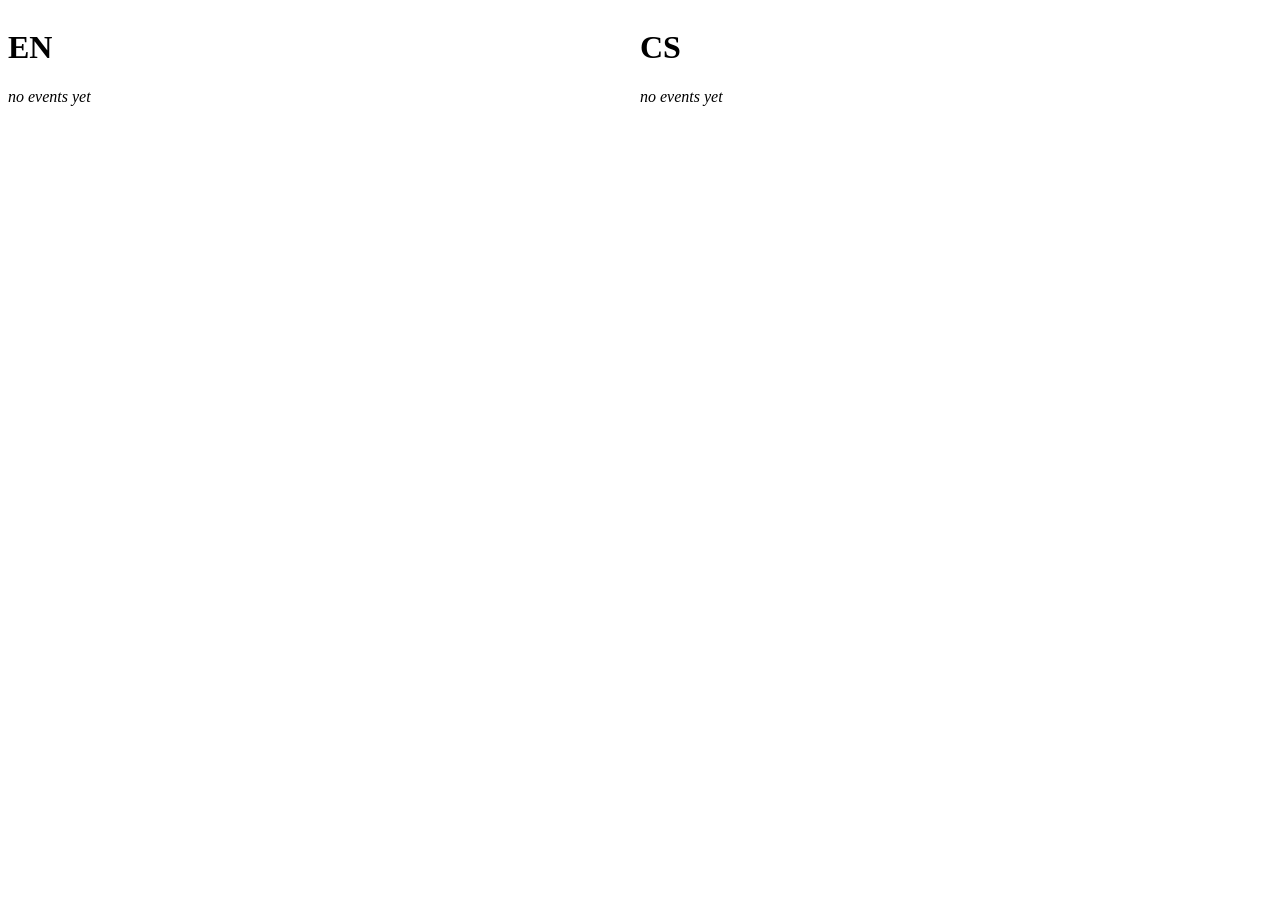
==== index.html @ 8935645e "lightgray" ====
<!DOCTYPE html>
<html>
  <head>
    <meta charset="UTF-8">
    <title>ELITR Online Text Flow</title>
    <style>
      .row {
        display: flex;
      }

      .column {
        flex: 50%;
      }

      .complete {
        color: black;
      }

      .expected {
        color: grey;
      }

      .incoming {
        color: lightgray;
      }

      /*
      ol.reverse {
        display: flex;
        flex-direction: column-reverse;
      }
      */

      li {
        flex: 0 0 auto;
      }
    </style>
  </head>
  <body>

    <div class="row">

      <div class="column">
        <h1>EN</h1>

        <!--<h2>text</h2>-->
        <div id="text-en"><p><em>no events yet</em></p></div>

        <!--
        <h2>flow</h2>
        <div id="flow-en"></div>

        <h2>data</h2>
        <div id="data-en"/></div>
        -->
      </div>

      <div class="column">
        <h1>CS</h1>

        <!--<h2>text</h2>-->
        <div id="text-cs"><p><em>no events yet</em></p></div>

        <!--
        <h2>flow</h2>
        <div id="flow-cs"></div>

        <h2>data</h2>
        <div id="data-cs"></div>
        -->
      </div>

    </div>

    <script>
      var events = new EventSource("{{ data }}");

      var listen = function (kind) {
        var text = document.getElementById("text-" + kind);
        /*
        var flow = document.getElementById("flow-" + kind);
        var data = document.getElementById("data-" + kind);
        */
        return function (event) {
          var json = JSON.parse(event.data);
          showText(text, json);
          /*
          showFlow(flow, json);
          showData(data, json);
          */
        }
      }

      var keep = ''

      var showText = function (elem, json) {
        var code = '<ol class="reverse">';
        for (text of json.text.complete) {
          keep += '<li class="complete">' + text + '</li>';
        }
        code += keep;
        for (text of json.text.expected) {
          code += '<li class="expected">' + text + '</li>';
        }
        for (text of json.text.incoming) {
          code += '<li class="incoming">' + text + '</li>';
        }
        code += '</ol>';
        elem.innerHTML = code;
      }

      /*
      var showFlow = function (elem, json) {
      }

      var showData = function (elem, json) {
        elem.innerHTML = "<code>" + JSON.stringify(json.data) + "</code>";
      }
      */

      events.onmessage = function (event) {
         listen("en")(event);
         listen("cs")(event);
      }
      events.addEventListener("cs", listen("cs"));
      events.addEventListener("en", listen("en"));
    </script>

  </body>
</html>
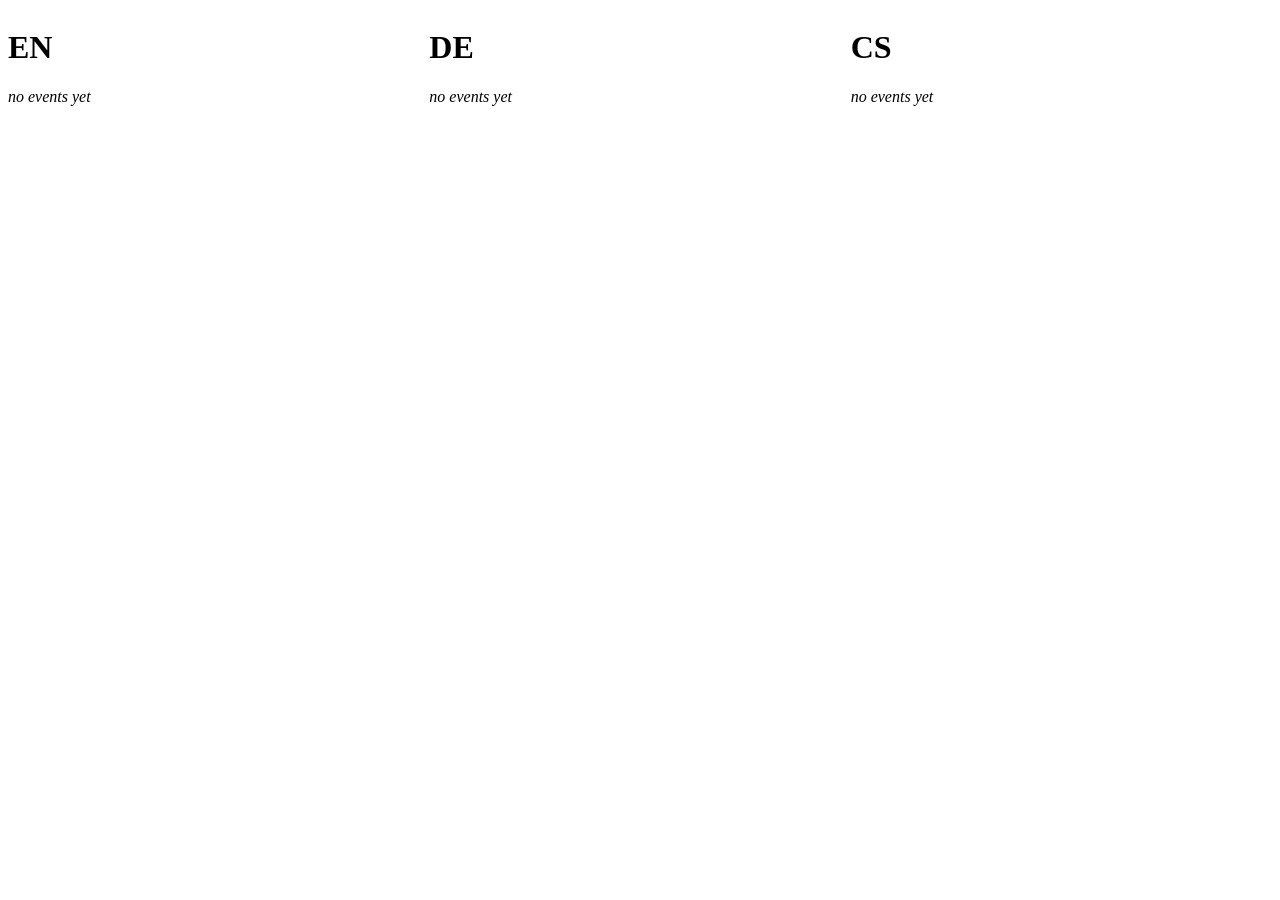
==== commit 3d2d8fb0: "Insert a 'DE' column for the 'de' listener" ====
--- a/index.html
+++ b/index.html
@@ -17,22 +17,52 @@
       }
 
       .expected {
-        color: grey;
+        color: gray;
       }
 
       .incoming {
-        color: lightgray;
+        color: silver;
       }
 
-      /*
-      ol.reverse {
-        display: flex;
-        flex-direction: column-reverse;
+      .flow {
+        display: table;
+        vertical-align: top;
       }
-      */
 
-      li {
-        flex: 0 0 auto;
+      .data {
+        display: table-row;
+      }
+
+      .item {
+        display: table-cell;
+        padding-right: 10px;
+      }
+
+      .complete .idx {
+        color: silver;
+      }
+
+      .expected .idx {
+        color: orange;
+      }
+
+      .incoming .idx {
+        color: red;
+      }
+
+      .idx {
+        text-align: right;
+      }
+
+      .idx:after {
+        content: ".";
+      }
+
+      .fst, .snd {
+        display: none;
+      }
+
+      .trd {
       }
     </style>
   </head>
@@ -42,32 +72,17 @@
 
       <div class="column">
         <h1>EN</h1>
+        <div id="text-en"><p><em>no events yet</em></p></div>
+      </div>
 
-        <!--<h2>text</h2>-->
-        <div id="text-en"><p><em>no events yet</em></p></div>
-
-        <!--
-        <h2>flow</h2>
-        <div id="flow-en"></div>
-
-        <h2>data</h2>
-        <div id="data-en"/></div>
-        -->
+      <div class="column">
+        <h1>DE</h1>
+        <div id="text-de"><p><em>no events yet</em></p></div>
       </div>
 
       <div class="column">
         <h1>CS</h1>
-
-        <!--<h2>text</h2>-->
         <div id="text-cs"><p><em>no events yet</em></p></div>
-
-        <!--
-        <h2>flow</h2>
-        <div id="flow-cs"></div>
-
-        <h2>data</h2>
-        <div id="data-cs"></div>
-        -->
       </div>
 
     </div>
@@ -76,54 +91,49 @@
       var events = new EventSource("{{ data }}");
 
       var listen = function (kind) {
-        var text = document.getElementById("text-" + kind);
-        /*
-        var flow = document.getElementById("flow-" + kind);
-        var data = document.getElementById("data-" + kind);
-        */
+        var elem = document.getElementById("text-" + kind);
         return function (event) {
           var json = JSON.parse(event.data);
-          showText(text, json);
-          /*
-          showFlow(flow, json);
-          showData(data, json);
-          */
+          show(kind, elem, json);
         }
       }
 
-      var keep = ''
+      var flow = {"en": '', "de": '', "cs": ''}
 
-      var showText = function (elem, json) {
-        var code = '<ol class="reverse">';
-        for (text of json.text.complete) {
-          keep += '<li class="complete">' + text + '</li>';
+      var html = function (data) {
+        var zero = data[0] + '' // need the string not promise
+        zero = zero.substring(0, zero.length - 2);
+        return '<div class="idx item">' + zero    + '</div>' +
+               '<div class="fst item">' + data[0] + '</div>' +
+               '<div class="snd item">' + data[1] + '</div>' +
+               '<div class="trd item">' + data[2] + '</div>';
+      }
+
+      var show = function (kind, elem, json) {
+        var code = '<div class="events flow">';
+        for (data of json.text.complete) {
+          flow[kind] +=
+                  '<div class="complete data">' + html(data) + '</div>';
         }
-        code += keep;
-        for (text of json.text.expected) {
-          code += '<li class="expected">' + text + '</li>';
+        code += flow[kind];
+        for (data of json.text.expected) {
+          code += '<div class="expected data">' + html(data) + '</div>';
         }
-        for (text of json.text.incoming) {
-          code += '<li class="incoming">' + text + '</li>';
+        for (data of json.text.incoming) {
+          code += '<div class="incoming data">' + html(data) + '</div>';
         }
-        code += '</ol>';
+        code += '</div>';
         elem.innerHTML = code;
       }
 
-      /*
-      var showFlow = function (elem, json) {
-      }
-
-      var showData = function (elem, json) {
-        elem.innerHTML = "<code>" + JSON.stringify(json.data) + "</code>";
-      }
-      */
-
       events.onmessage = function (event) {
          listen("en")(event);
+         listen("de")(event);
          listen("cs")(event);
       }
+      events.addEventListener("en", listen("en"));
+      events.addEventListener("de", listen("de"));
       events.addEventListener("cs", listen("cs"));
-      events.addEventListener("en", listen("en"));
     </script>
 
   </body>
